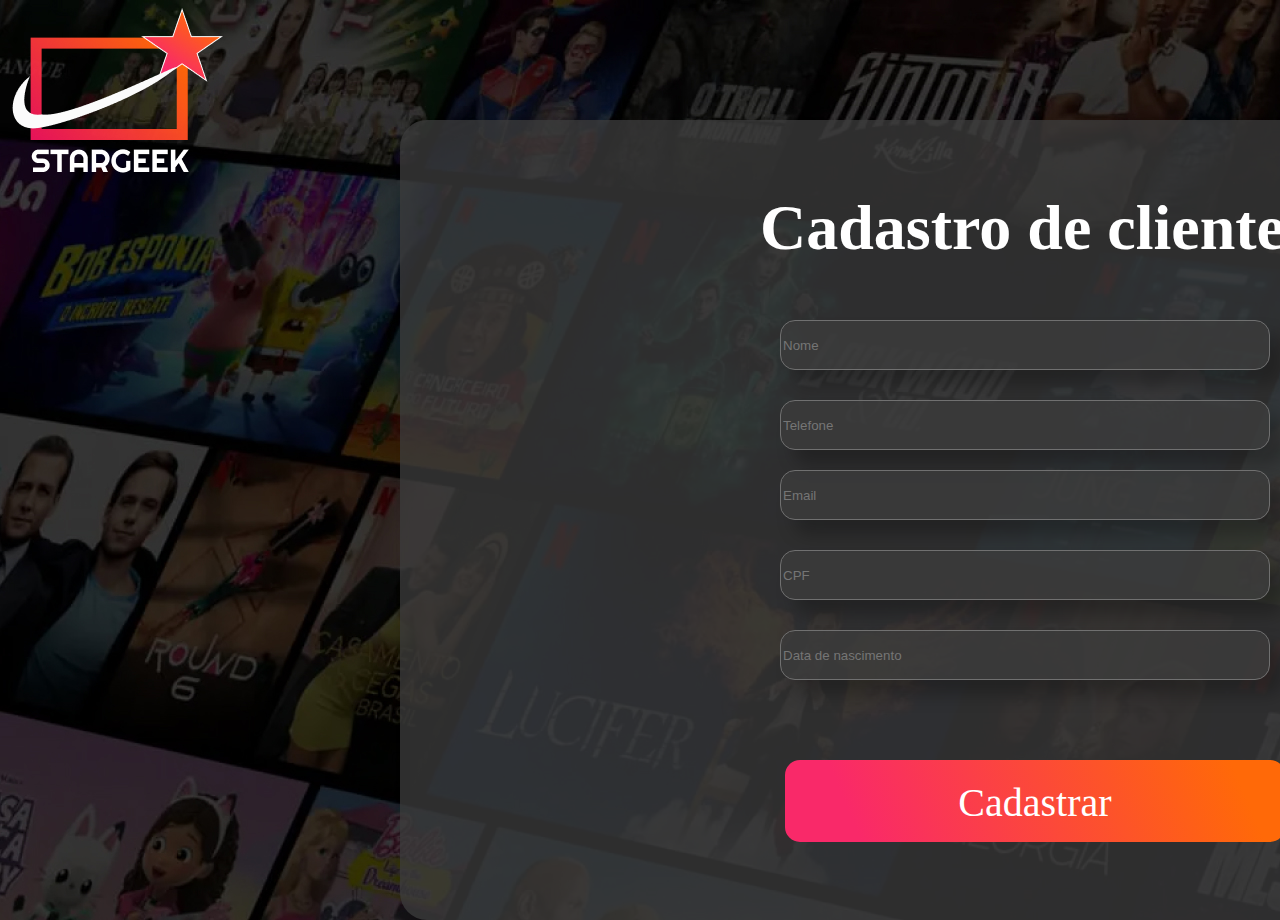
==== cadastrodecliente.html @ 681d6894 "stargeek" ====
<!DOCTYPE html>
<html lang="en">
<head>
    <meta charset="UTF-8">
    <meta http-equiv="X-UA-Compatible" content="IE=edge">
    <meta name="viewport" content="width=device-width, initial-scale=1.0">
    <title>StarGeek</title>
    <link rel="stylesheet" href="CSS/style.css">
    <link rel="shortcut icon" href="img/favicon-16x16.png" type="image/x-icon">
</head>
<style>
    body{background-image: url(/img/fundo.jpg);}
</style>
<body>
   <img src="/img/Group 2.png">
   <header>
    <div class="div1">
    <h2>Cadastro de cliente</h2>
    <input type="nome" placeholder="Nome" class="nome">
    <input type="telefone" placeholder="Telefone" class="telefone">
    <input type="emaill" placeholder="Email" class="emaill">
    <input type="CPF" placeholder="CPF" class="CPF">
    <input type="data-de-nascimento" placeholder="Data de nascimento" class="data-de-nascimento">
    <a href="#" class="entrarr">Cadastrar</a>
    </div>
    </header>
</body>
</html>
---- CSS/style.css ----
image{
    position: absolute;
width: 1440px;
height: 1024px;
left: 0px;
top: 0px;

background: rgba(0, 0, 0, 0.79);
}
.div1{position: absolute;
width: 1290px;
height: 800px;
left: 400px;
top: 120px;

background: rgba(61, 61, 61, 0.76);
box-shadow: 14px 15px 17px rgba(0, 0, 0, 0.25);
border-radius: 27px;
}
h1{
    position: absolute;
width: 264px;
height: 106px;
left: 500px;
top: 100px;

font-family: 'Inter';
font-style: normal;
font-weight: 200;
font-size: 100px;
line-height: 16px;

color: #FFFFFF;
}
.email{
    box-sizing: border-box;

position: absolute;
width: 490px;
height: 50px;
left: 380px;
top: 350px;

border: 1px solid #707070;
border-radius: 15px;
background: rgba(61, 61, 61, 0.76);
box-shadow: 14px 15px 17px rgba(0, 0, 0, 0.25);
}
.senha{
    box-sizing: border-box;

position: absolute;
width: 490px;
height: 50px;
left: 380px;
top: 450px;

border: 1px solid #707070;
border-radius: 15px;
background: rgba(61, 61, 61, 0.76);
box-shadow: 14px 15px 17px rgba(0, 0, 0, 0.25);
}
.entrar{
    position: absolute;
    text-align: center;
width: 222px;
height: 80px;
left: 390px;
top: 600px;

background: linear-gradient(247.22deg, #FF6908 10.12%, #F92969 85.71%);
border-radius: 15px;
color: white;
font-family: 'Inter';
font-style: normal;
font-weight: 200;
font-size: 40px;
line-height: 85px;
text-decoration: none;
}
.cadastrar{
    position: absolute;
    text-align: center;
width: 222px;
height: 82px;
left: 630px;
top: 600px;

background: linear-gradient(247.22deg, #FF6908 10.12%, #F92969 85.71%);
border-radius: 15px;
color: white;
font-family: 'Inter';
font-style: normal;
font-weight: 200;
font-size: 40px;
line-height: 85px;
text-decoration: none;
}
.nome{
    box-sizing: border-box;

position: absolute;
width: 490px;
height: 50px;
left: 380px;
top: 200px;

border: 1px solid #707070;
border-radius: 15px;
background: rgba(61, 61, 61, 0.76);
box-shadow: 14px 15px 17px rgba(0, 0, 0, 0.25);
}
h2{
    position: absolute;
width: 626px;
height: 104px;
left: 360px;
top: 16px;

font-family: 'Inter';
font-style: normal;
font-weight: 800;
font-size: 64px;
line-height: 77px;

color: #FFFFFF;
}
.telefone{
    box-sizing: border-box;

position: absolute;
width: 490px;
height: 50px;
left: 380px;
top: 280px;

border: 1px solid #707070;
border-radius: 15px;
background: rgba(61, 61, 61, 0.76);
box-shadow: 14px 15px 17px rgba(0, 0, 0, 0.25);
}
.emaill{
    box-sizing: border-box;

position: absolute;
width: 490px;
height: 50px;
left: 380px;
top: 350px;

border: 1px solid #707070;
border-radius: 15px;
background: rgba(61, 61, 61, 0.76);
box-shadow: 14px 15px 17px rgba(0, 0, 0, 0.25);
}
.CPF{
    box-sizing: border-box;

position: absolute;
width: 490px;
height: 50px;
left: 380px;
top: 430px;

border: 1px solid #707070;
border-radius: 15px;
background: rgba(61, 61, 61, 0.76);
box-shadow: 14px 15px 17px rgba(0, 0, 0, 0.25);
}
.data-de-nascimento{
    box-sizing: border-box;

position: absolute;
width: 490px;
height: 50px;
left: 380px;
top: 510px;

border: 1px solid #707070;
border-radius: 15px;
background: rgba(61, 61, 61, 0.76);
box-shadow: 14px 15px 17px rgba(0, 0, 0, 0.25);
}
.entrarr{
    position: absolute;
    text-align: center;
width: 500px;
height: 82px;
left: 375px;
top: 630px;

background: linear-gradient(247.22deg, #FF6908 10.12%, #F92969 85.71%);
border-radius: 15px;
color: white;
font-family: 'Inter';
font-style: normal;
font-weight: 200;
font-size: 40px;
line-height: 85px;
text-decoration: none;
}
h3{
    position: absolute;
width: 626px;
height: 104px;
left: 370px;
top: 5px;

font-family: 'Inter';
font-style: normal;
font-weight: 800;
font-size: 64px;
line-height: 77px;

color: #FFFFFF;
}
.titulo{
    box-sizing: border-box;

position: absolute;
width: 490px;
height: 50px;
left: 380px;
top: 180px;

border: 1px solid #707070;
border-radius: 15px;
background: rgba(61, 61, 61, 0.76);
box-shadow: 14px 15px 17px rgba(0, 0, 0, 0.25);
}
.resumo{
    box-sizing: border-box;

position: absolute;
width: 490px;
height: 150px;
left: 380px;
top: 240px;

border: 1px solid #707070;
border-radius: 15px;
background: rgba(61, 61, 61, 0.76);
box-shadow: 14px 15px 17px rgba(0, 0, 0, 0.25);
}
.critica{
    box-sizing: border-box;

position: absolute;
width: 490px;
height: 140px;
left: 380px;
top: 400px;

border: 1px solid #707070;
border-radius: 15px;
background: rgba(61, 61, 61, 0.76);
box-shadow: 14px 15px 17px rgba(0, 0, 0, 0.25);
}
.escolha-a-foto{
    box-sizing: border-box;

position: absolute;
width: 490px;
height: 50px;
left: 380px;
top: 550px;

border: 1px solid #707070;
border-radius: 15px;
background: rgba(61, 61, 61, 0.76);
box-shadow: 14px 15px 17px rgba(0, 0, 0, 0.25);
}
.entrarrr{
    position: absolute;
    text-align: center;
width: 500px;
height: 82px;
left: 375px;
top: 650px;

background: linear-gradient(247.22deg, #FF6908 10.12%, #F92969 85.71%);
border-radius: 15px;
color: white;
font-family: 'Inter';
font-style: normal;
font-weight: 200;
font-size: 40px;
line-height: 85px;
text-decoration: none;
}
.cabecalho {
    background-color: linear-gradient(247.22deg, #FF6908 10.12%, #F92969 85.71%);
    display: flex;
   justify-content: space-between;
    align-items: center;
    box-shadow: 8px 3px 5px rgb(0, 0, 0);
    font-size: 20px;
}
.logo-menu > img {
    height: 80px;
    padding-left:  30px;
    margin-left: 10px;
    margin-right: 10px;
}

.logo-menu {
    display: flex;
    justify-content: space-around;
}

.menu {
    display: flex;
    height: 100%;
    color: black;
    align-items: center;

}

a {
    color: black;
    text-decoration: none;
    margin: 10px;

}

li {
    list-style-type: none;
    align-items: center;
    margin: 10px;
   
}
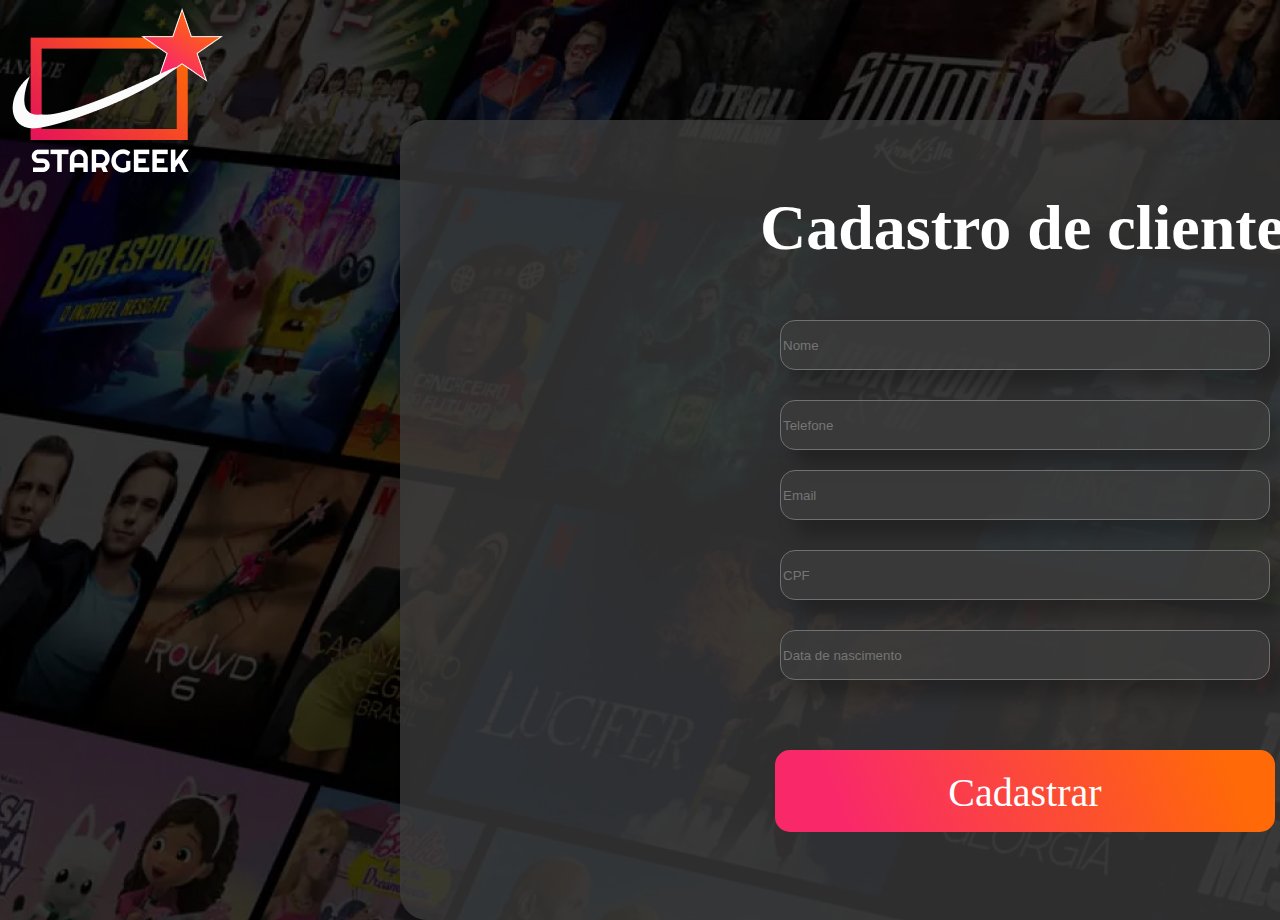
==== commit fba5edd0: "correções" ====
--- a/cadastrodecliente.html
+++ b/cadastrodecliente.html
@@ -9,7 +9,7 @@
     <link rel="shortcut icon" href="img/favicon-16x16.png" type="image/x-icon">
 </head>
 <style>
-    body{background-image: url(/img/fundo.jpg);}
+    body{background-image: url(img/fundo.jpg);}
 </style>
 <body>
    <img src="/img/Group 2.png">
@@ -21,7 +21,7 @@
     <input type="emaill" placeholder="Email" class="emaill">
     <input type="CPF" placeholder="CPF" class="CPF">
     <input type="data-de-nascimento" placeholder="Data de nascimento" class="data-de-nascimento">
-    <a href="#" class="entrarr">Cadastrar</a>
+    <a href="paginaprincipal.html" class="entrarr">Cadastrar</a>
     </div>
     </header>
 </body>
--- a/CSS/style.css
+++ b/CSS/style.css
@@ -288,39 +288,118 @@
 line-height: 85px;
 text-decoration: none;
 }
-.cabecalho {
-    background-color: linear-gradient(247.22deg, #FF6908 10.12%, #F92969 85.71%);
-    display: flex;
-   justify-content: space-between;
-    align-items: center;
-    box-shadow: 8px 3px 5px rgb(0, 0, 0);
-    font-size: 20px;
-}
-.logo-menu > img {
-    height: 80px;
-    padding-left:  30px;
-    margin-left: 10px;
-    margin-right: 10px;
-}
-
-.logo-menu {
-    display: flex;
-    justify-content: space-around;
-}
-
+.imagem{
+    width: 400px;
+    height: 350px;
+    margin-top: 50px;
+    margin-left: 300px;
+}
+.imagem2{
+    height: 800px;
+    width: 1000px;
+    position: absolute;
+    left: 1070px;
+    top: 100px;
+}
+.texto{
+position: absolute;
+width: 800px;
+height: 48px;
+left: 210px;
+top: 454px;
+
+font-family: 'Inter';
+font-style: normal;
+font-weight: 700;
+font-size: 36px;
+line-height: 44px;
+
+color: #FFFFFF;
+}
+.texto2{
+    position: absolute;
+width: 432px;
+height: 38px;
+left: 300px;
+top: 500px;
+
+font-family: 'Inter';
+font-style: normal;
+font-weight: 700;
+font-size: 32px;
+line-height: 39px;
+
+color: #FFFFFF;
+}
+.texto3{
+    position: absolute;
+width: 595px;
+height: 45px;
+left: 248px;
+top: 550px;
+
+font-family: 'Inter';
+font-style: normal;
+font-weight: 500;
+font-size: 28px;
+line-height: 34px;
+
+color: #FFFFFF;
+}
+.email2{
+    box-sizing: border-box;
+
+    position: absolute;
+    width: 300px;
+    height: 65px;
+    left: 230px;
+    top: 750px;
+
+border: 1px solid #707070;
+border-radius: 15px;
+background: rgba(61, 61, 61, 0.76);
+box-shadow: 14px 15px 17px rgba(0, 0, 0, 0.25);
+}
+.vamosla{
+    position: absolute;
+    text-align: center;
+width: 200px;
+height: 65px;
+left: 540px;
+top: 750px;
+
+background: linear-gradient(247.22deg, #FF6908 10.12%, #F92969 85.71%);
+border-radius: 15px;
+color: white;
+font-family: 'Inter';
+font-style: normal;
+font-weight: 20;
+font-size: 30px;
+line-height: 70px;
+text-decoration: none;
+}
+.logo-menu{
+    position: absolute;
+width: 250px;
+height: 45px;
+left: 35px;
+top: 35px;
+
+
+}
 .menu {
     display: flex;
-    height: 100%;
-    color: black;
+    height: 10%;
+    color: rgb(255, 255, 255);
     align-items: center;
-
-}
-
+    justify-content: space-between;
+    left: 110px;
+
+}
 a {
-    color: black;
+    color: rgb(255, 255, 255);
     text-decoration: none;
-    margin: 10px;
-
+    
 }
 
 li {
@@ -328,4 +407,235 @@
     align-items: center;
     margin: 10px;
    
-}+}
+
+.ladodireito {
+    display: flex;
+    justify-content: space-between;
+    align-items: center;
+
+
+}
+
+.botao {
+    background-color: rgb(255, 255, 255);
+    padding: 10px;
+    text-decoration: none;
+    border: 1px solid rgb(153, 20, 20);
+    color: white;
+    border-radius: 20px;
+    margin: 10px;
+}
+.botao:hover{
+    background-color: rgb(32, 155, 41);
+
+}
+.boton {
+    background: #FF6908 10.12%;
+    padding: 10px;
+    text-decoration: none;
+    border: 1px solid rgb(255, 255, 255);
+    border-radius: 20px;
+    margin: 10px;
+}
+.boton:hover{
+    background-color: rgb(0, 0, 0);
+   
+}
+.midia {
+    background: #FF6908 10.12%;
+    padding: 10px;
+    text-decoration: none;
+    border: 1px solid rgb(255, 255, 255);
+    border-radius: 20px;
+    margin: 10px;
+}
+.midia:hover{
+    background-color: rgb(0, 0, 0);
+   
+}
+.boton a {
+    color: white;
+    font-size: 20px;
+    font-weight: 500;
+}
+
+.direita  ul {
+    display: flex;
+    align-items: center;
+    font-size: 20px;
+}
+.cabecalho {
+    background: linear-gradient(247.22deg, #FF6908 10.12%, #F92969 85.71%);
+    display: flex;
+   justify-content: space-between;
+    align-items: center;
+    box-shadow: linear-gradient(247.22deg, #FF6908 10.12%, #F92969 85.71%);
+    font-size: 20px;
+}
+.div-filmes{
+ display: flex;
+ overflow: scroll;
+}
+.div-filmes::-webkit-scrollbar{
+    display: none;
+}
+.div-filmes > img{
+width: 300px;
+height: 250px;
+margin: 20px;
+}
+.imagem3:hover{
+   content: url(/img/nwh.png);
+   width: 350px;
+    height: 250px;
+    border: 5px solid rgb(255, 255, 255);
+}
+div > p{
+    color: white;
+    font: 40px normal arial;
+}
+.imagem4:hover{
+    content: url(/img/eh2.png);
+    width: 350px;
+    height: 250px;
+    border: 5px solid rgb(255, 255, 255);
+ }
+ .imagem5:hover{
+    content: url(/img/Duro-de-Matar.jpeg);
+    width: 350px;
+    height: 250px;
+    border: 5px solid rgb(255, 255, 255);
+ }
+ .imagem6:hover{
+    content: url(/img/theconjuring.jpeg);
+    width: 350px;
+    height: 250px;
+    border: 5px solid rgb(255, 255, 255);
+ }
+ .imagem7:hover{
+    content: url(/img/tooy.jpeg);
+    width: 350px;
+    height: 250px;
+    border: 5px solid rgb(255, 255, 255);
+ }
+ .imagem8:hover{
+    content: url(/img/feelthe.jpeg);
+    width: 350px;
+    height: 250px;
+    border: 5px solid rgb(255, 255, 255);
+ }
+ .imagem9:hover{
+    content: url(/img/footlosegif.jpeg);
+    width: 350px;
+    height: 250px;
+    border: 5px solid rgb(255, 255, 255);
+ }
+ .imagem10:hover{
+    content: url(/img/como.jpeg);
+    width: 350px;
+    height: 250px;
+    border: 5px solid rgb(255, 255, 255);
+ }
+ .imagem11:hover{
+    content: url(/img/etm.png);
+    width: 350px;
+    height: 250px;
+    border: 5px solid rgb(255, 255, 255);
+ }
+ .imagem12:hover{
+    content: url(/img/stgif.jpeg);
+    width: 350px;
+    height: 250px;
+    border: 5px solid rgb(255, 255, 255);
+ }
+ .imagem13:hover{
+    content: url(/img/aib.png);
+    width: 350px;
+    height: 250px;
+    border: 5px solid rgb(255, 255, 255);
+ }
+ .imagem14:hover{
+    content: url(/img/blygif.jpeg);
+    width: 350px;
+    height: 250px;
+    border: 5px solid rgb(255, 255, 255);
+ }
+ .imagem15:hover{
+    content: url(/img/mf.png);
+    width: 350px;
+    height: 250px;
+    border: 5px solid rgb(255, 255, 255);
+ }
+ .imagem16:hover{
+    content: url(/img/b99.png);
+    width: 350px;
+    height: 250px;
+    border: 5px solid rgb(255, 255, 255);
+ }
+ .imagem17:hover{
+    content: url(/img/jeffrey-dahmer.png);
+    width: 350px;
+    height: 250px;
+    border: 5px solid rgb(255, 255, 255);
+ }
+ .imagem18:hover{
+    content: url(/img/);
+    width: 350px;
+    height: 250px;
+    border: 5px solid rgb(255, 255, 255);
+ }
+ .imagem19:hover{
+    content: url(/img/haikyuu-anime.png);
+    width: 350px;
+    height: 250px;
+    border: 5px solid rgb(255, 255, 255);
+ }
+ .imagem20:hover{
+    content: url(/img/naruuto.png);
+    width: 350px;
+    height: 250px;
+    border: 5px solid rgb(255, 255, 255);
+ }
+ .imagem21:hover{
+    content: url(/img/covergif.jpeg);
+    width: 350px;
+    height: 250px;
+    border: 5px solid rgb(255, 255, 255);
+ }
+ .imagem22:hover{
+    content: url(/img/seven-deadly-sins-meliodas.png);
+    width: 350px;
+    height: 250px;
+    border: 5px solid rgb(255, 255, 255);
+ }
+ .imagem23:hover{
+    content: url(/img/dbz.png);
+    width: 350px;
+    height: 250px;
+    border: 5px solid rgb(255, 255, 255);
+ }
+ .imagem35:hover{
+    content: url(/img/ahs.png);
+    width: 350px;
+    height: 250px;
+    border: 5px solid rgb(255, 255, 255);
+ }
+ .imagem36:hover{
+    content: url(/img/the100.png);
+    width: 350px;
+    height: 250px;
+    border: 5px solid rgb(255, 255, 255);
+ }
+ .imagem37:hover{
+    content: url(/img/ds.png);
+    width: 350px;
+    height: 250px;
+    border: 5px solid rgb(255, 255, 255);
+ }
+ .imagem38:hover{
+    content: url(/img/sk.png);
+    width: 350px;
+    height: 250px;
+    border: 5px solid rgb(255, 255, 255);
+ }